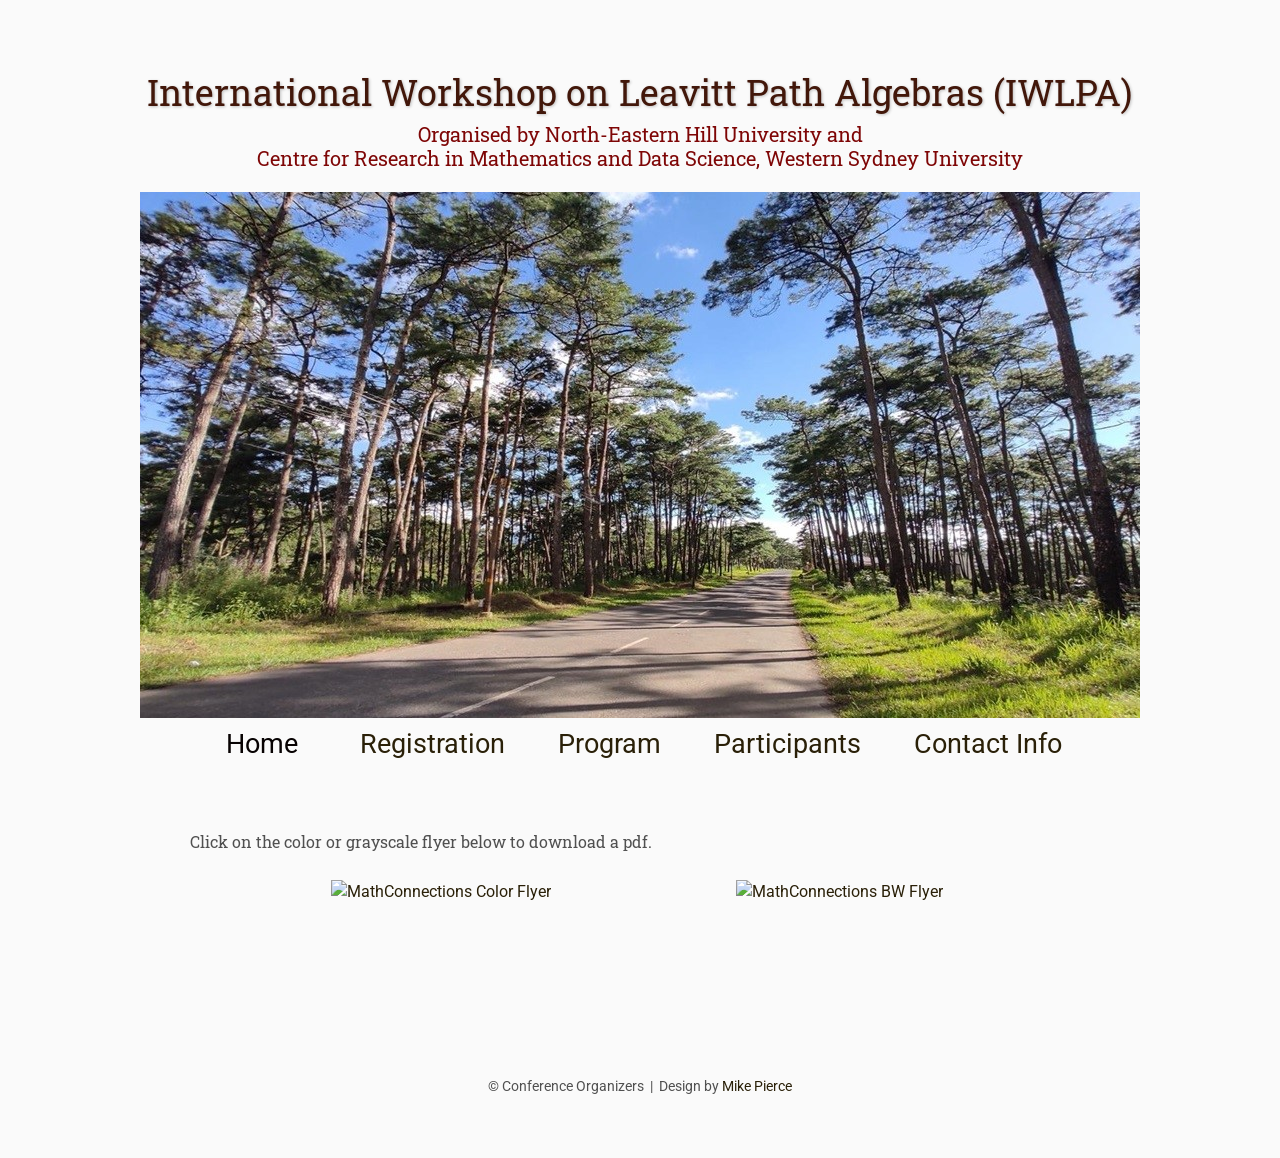
==== Contact/index.html @ e9ef34f7 "somemorechanges" ====
<!DOCTYPE html>
<html lang='en'>

<head>
    <base href="..">
    <link rel="shortcut icon" type="image/png" href="assets/favicon.png"/>
    <link rel="stylesheet" type="text/css" media="all" href="assets/main.css"/>
    <meta name="description" content="Conference Template">
    <meta name="resource-type" content="document">
    <meta name="distribution" content="global">
    <meta name="KeyWords" content="Conference">
    <title>Contact | IWLPA 2025</title>
</head>

<body>

    <div class="banner">
        <!-- Title Section (Appears above the image) -->
        <div class="title-container" style="text-align: center; padding: 20px 0;">
            <span class="title1" style="font-size: 36px">International Workshop on Leavitt Path Algebras (IWLPA) </span>
            <span class="subtitle" style="font-size: 20px; color: rgb(126, 6, 6); margin-top: 10px; display: inline-block;">Organised by North-Eastern Hill University and <br> Centre for Research in Mathematics and Data Science, Western Sydney University</span>
        </div>
    
        <!-- Full-Width Image with Overlay -->
        <div class="image-container" style="position: relative; text-align: center; color: white;">
            <img src="assets/home_banner.jpg" alt="IWLPA NEHU 2025" style="width: 100%; height: auto; display: block;">
            
          
        </div>
    </div>

    <table class="navigation">
        <tr>
            <td class="navigation">
                <a class="current" title="Conference Home Page" href=".">Home</a>
            </td>
            <td class="navigation">
                <a title="Register for the Conference" href="registration">Registration</a>
            </td>
            <td class="navigation">
                <a title="Conference Program" href="program">Program</a> 
            </td>
            <td class="navigation">
                <a title="Participants" href="participants">Participants</a>
            </td>
            <td class="navigation">
                <a title="Contact" href="Contact">Contact Info</a>
            </td>
        </tr>
    </table>
    <br>

    <p>
        Click on the color or grayscale flyer below to download a pdf.
    </p>

    <table class="flyers">
        <tr>
            <td class="flyer">
                <a href="assets/MathConnections-Flyer.pdf">
                    <img src="assets/MathConnections-Flyer.png" alt="MathConnections Color Flyer" style="width:100%">
                </a>
            </td>
            <td class="flyer">
                <a href="assets/MathConnections-FlyerBW.pdf">
                    <img src="assets/MathConnections-FlyerBW.png" alt="MathConnections BW Flyer" style="width:100%">
                </a>
            </td>
        </tr>
    </table>

    <footer>
        &copy; Conference Organizers
        &nbsp;|&nbsp; Design by <a href="https://github.com/mikepierce">Mike Pierce</a>
    </footer>

</body>
</html>
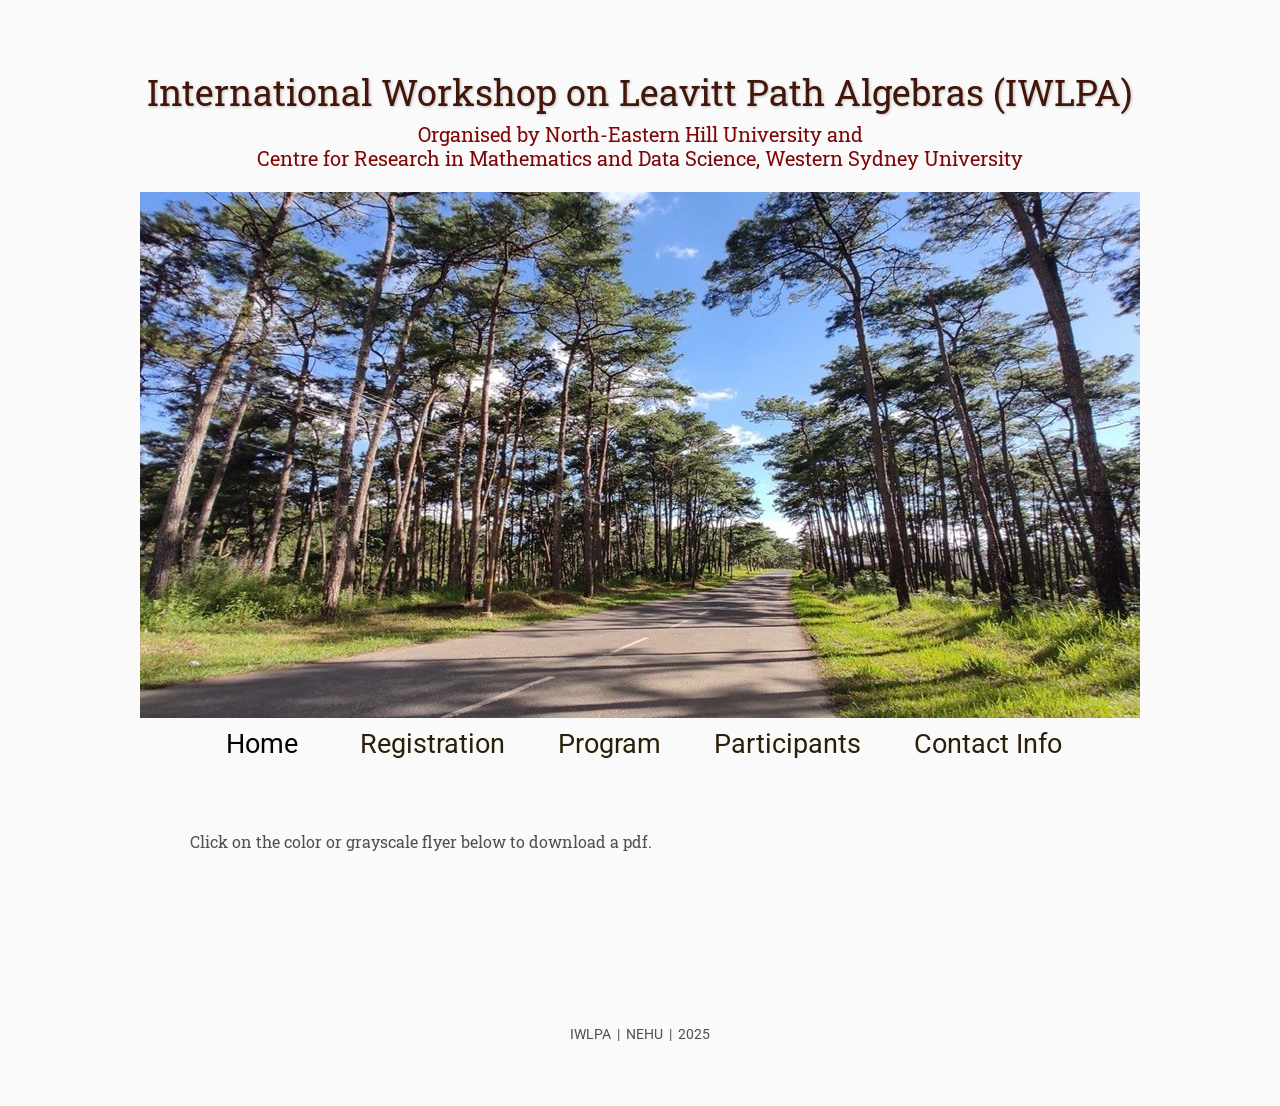
==== commit 56e52135: "list changes" ====
--- a/Contact/index.html
+++ b/Contact/index.html
@@ -54,24 +54,10 @@
         Click on the color or grayscale flyer below to download a pdf.
     </p>
 
-    <table class="flyers">
-        <tr>
-            <td class="flyer">
-                <a href="assets/MathConnections-Flyer.pdf">
-                    <img src="assets/MathConnections-Flyer.png" alt="MathConnections Color Flyer" style="width:100%">
-                </a>
-            </td>
-            <td class="flyer">
-                <a href="assets/MathConnections-FlyerBW.pdf">
-                    <img src="assets/MathConnections-FlyerBW.png" alt="MathConnections BW Flyer" style="width:100%">
-                </a>
-            </td>
-        </tr>
-    </table>
+  
 
     <footer>
-        &copy; Conference Organizers
-        &nbsp;|&nbsp; Design by <a href="https://github.com/mikepierce">Mike Pierce</a>
+        IWLPA &nbsp;|&nbsp; NEHU  &nbsp;|&nbsp; 2025 </a>
     </footer>
 
 </body>
